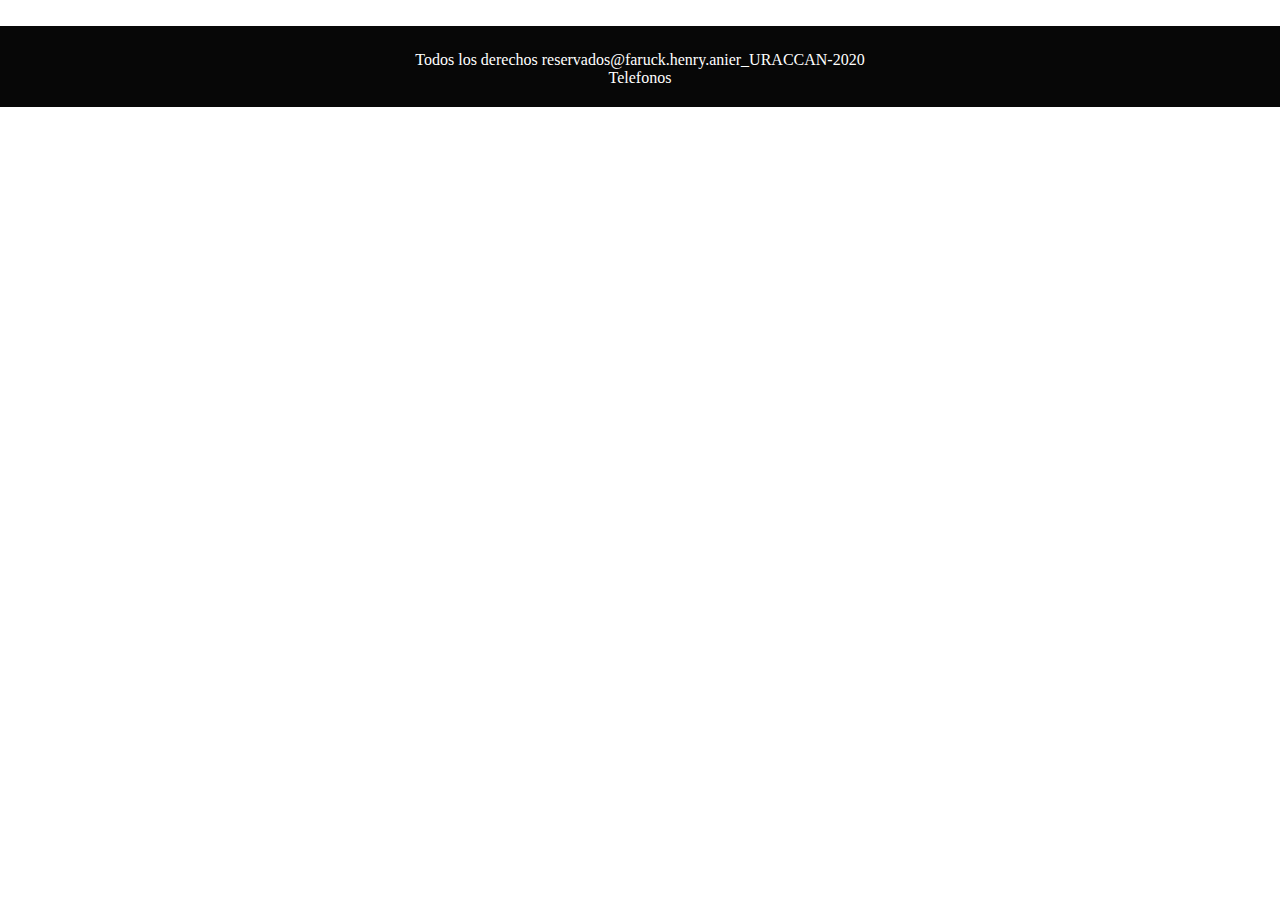
==== recursos/información/bonanza.html @ 763ae00b "Redireccionamiento de las paginas y agregado de footer a las páginas de destinos" ====
<!DOCTYPE html>
<html lang="en">
<head>
    <meta charset="UTF-8">
    <meta name="viewport" content="width=device-width, initial-scale=1.0">
    <title>Document</title>
    <link rel="stylesheet" href="../css/estilos.css">
</head>
<body>
    <footer id="footer">
        <label style="margin-top: 25px;display: inline-block;" for="">Todos los derechos reservados@faruck.henry.anier_URACCAN-2020</label>
        <div id="fin">
            <label for="">Telefonos</label>
        </div>
    </footer>
</body>
</html>
---- recursos/css/estilos.css ----
*{
    margin: 0;
    padding: 0;
}
#inicio{
    margin-bottom: 120PX;
    width: 100%;
}
#header{
    width: 100%;
    height: 210px;
    background-image: url("../img/TURISM.png");
    background-size: cover;
    background-repeat: no-repeat;
    color: white;
    text-align: center; 
    display: inline-block;
}
#artc{
    border-right: solid gray;
    border-width: 1px;
    width: 70%;
    height: auto;
    display: inline-block;
    margin-left: 11.5px;
    margin-top: -90px;
}
#haveit{
    width: 100%;
    display: inline-block;
   margin: 20px;
}
#asid{
    width: 28.5%;
    height: auto;
    display: inline-block;  
    margin-top: -90px;  
}
#lbl{
    display: inline-block; 
    margin-top: 110px;
    font-size: 45px;
    color:white;
    margin-left: 250px;
}
#menu{
    width: 100%;
    background-color: rgb(0, 102, 128);
    display: inline-block;

}
#a1{
    color: white;
    text-decoration: none;
    float: left;
    margin-top:1.3px;
    background-color: rgb(0, 102, 128);
    width: 10%;
    padding: 1%;
    text-align: center;
}
#a1:hover{
    background-color: teal;
}
#img{
    width: 3%;
    float:right;
    margin-top: 2px;
}
#img1{
    width:4%;
    float:right;
    margin-top: 2px;
    margin-left: -7.5px;
    height: 10%;
}
#img2{
    width:3%;
    float:right;
    height: 10%;
}
/* main tarjetas*/

#contenedor{
    width: 90%;
    text-align: center;
    margin-left: 4.5%;
    color: rgb(99, 93, 93);
}
#tarjeta1{
    background-color: white;

    width:390px;
    height:530px;
    border-radius: 1px;
    text-align: center;
    font-size: 25px;
    float: left;
    border-style: solid;
    border-width: 2px;
    border-bottom-left-radius: 0px;
    border-bottom-right-radius: 0px;
    border-color: rgb(18, 121, 18);
    margin-right: 10px;
}
#pie1{
    width: 100%;
    height: 5%;
    background-color:rgb(18, 121, 18);
    margin-top: 7.5%;
}
#tarjeta2{
    background-color: white;

    width:390px;
    height:530px;
    border-radius: 1px;
    text-align: center;
    font-size: 25px;
    display: inline-block;
    border-style: solid;
    border-bottom-left-radius: 0px;
    border-bottom-right-radius: 0px;
    border-color: rgb(240, 184, 3);
    border-width:2px;
    margin-left: 50px;
}

#pie2{
    width: 100%;
    background-color: rgb(240, 184, 3);
    height: 5%;
    margin-top: 7%;
}
#tarjeta3{
    background-color: white;
    width:390px;
    height:530px;
    border-radius: 1px;
    text-align: center;
    font-size: 25px;
    float: left;
    border-style: solid;
    border-width: 2px;
    border-bottom-left-radius: 0px;
    border-bottom-right-radius: 0px;
    border-color: rgb(8, 108, 155);
    margin-left: 46px;
}
#pie3{
    width: 100%;
    background-color: rgb(8, 108, 155);
    height: 5%;
    margin-top: 7.5%;
}
#lin1{
    width: 80%;
    border-style:dashed;
    border-width: 1px;
    display: inline-block;
    margin-top: 30px;
    color: rgb(18, 121, 18);
}
#inp1{
    width: 60%;
    height: 7%;
    margin-top: 15px;
    background-color: rgb(18, 121, 18);
    border-style: none;
    color: white;
}
#inp1:hover{
    background-color: rgb(37, 192, 37);
}
#lin2{
    width: 80%;
    border-style:dashed;
    border-width: 1px;
    display: inline-block;
    margin-top: 30px;
    color: rgb(240, 184, 3);
}
#inp2{
    width: 60%;
    height: 7%;
    margin-top: 15px;
    background-color: rgb(240, 184, 3);
    border-style: none;
    color: white;
}
#inp2:hover{
    background-color: rgb(231, 189, 52);
}
#lin3{
    width: 80%;
    border-style:dashed;
    border-width: 1px;
    display: inline-block;
    margin-top: 30px;
    color: rgb(8, 108, 155);
}
#inp3{
    width: 60%;
    height: 7%;
    margin-top: 15px;
    background-color: rgb(8, 108, 155);
    border-style: none;
    color: white;
}
#inp3:hover{
    background-color: rgb(33, 141, 190);
}
#imag{
    width: 99%;
    height: 5%;
    margin-top: 1px;
    border-radius: 1px;
    border-bottom-left-radius: 0px;
    border-bottom-right-radius: 0px;
}
#imag1{
    width: 99%;
    height: 292px;
    margin-top: 1px;
    border-radius: 1px;
    border-bottom-left-radius: 0px;
    border-bottom-right-radius: 0px;
}
#imag:hover{
    opacity: 50%;
}
#imag1:hover{
    opacity: 50%;
}

/*footer*/
#footer{
    width: 100%;
    height: 81px;
    background-color: rgb(7, 7, 7);
    margin-top: 2%;
    color: white;
    text-align: center;
}
/*Diseño de formulario de sugerencias de usuarios*/
#suguest{
    width: 100%;
    display: inline-block;
    place-items: right;
}
#frm-sug{
    width: 95%;
    height: auto;
    border-style: solid;
    border-width: 1px;
    margin-top: 30px;
    margin-left: 10px;
    text-align: center;
    border-radius: 10px;
    display: inline-block;
}
#txt{
    width: 95%;
    margin: 10px;
    display: inline-block;
    height: 42px;
    font-size: 23px;
    color: rgb(92, 92, 91);
    border-radius: 5px;
    text-align: center;
}
#lbl-f{
    font-size: 15px;
    color: rgb(31, 31, 30);
    margin-top: 10px;
    display: inline-block;
}
#spn{
    color: rgb(187, 8, 8);
}
#txt-area{
    width: 95%;
    margin: 10px;
    display: inline-block;
    height: 190px;
    font-size: 23px;
    color: rgb(92, 92, 91);
    border-radius: 5px;
}
#sub{
    width: 20%;
    height: 40px;
    margin-bottom: 10px;
    background-color: rgb(3, 62, 70);
    color: white;
    font-size: 21px;
}
#gug-f{
    margin-left: 20px;
}
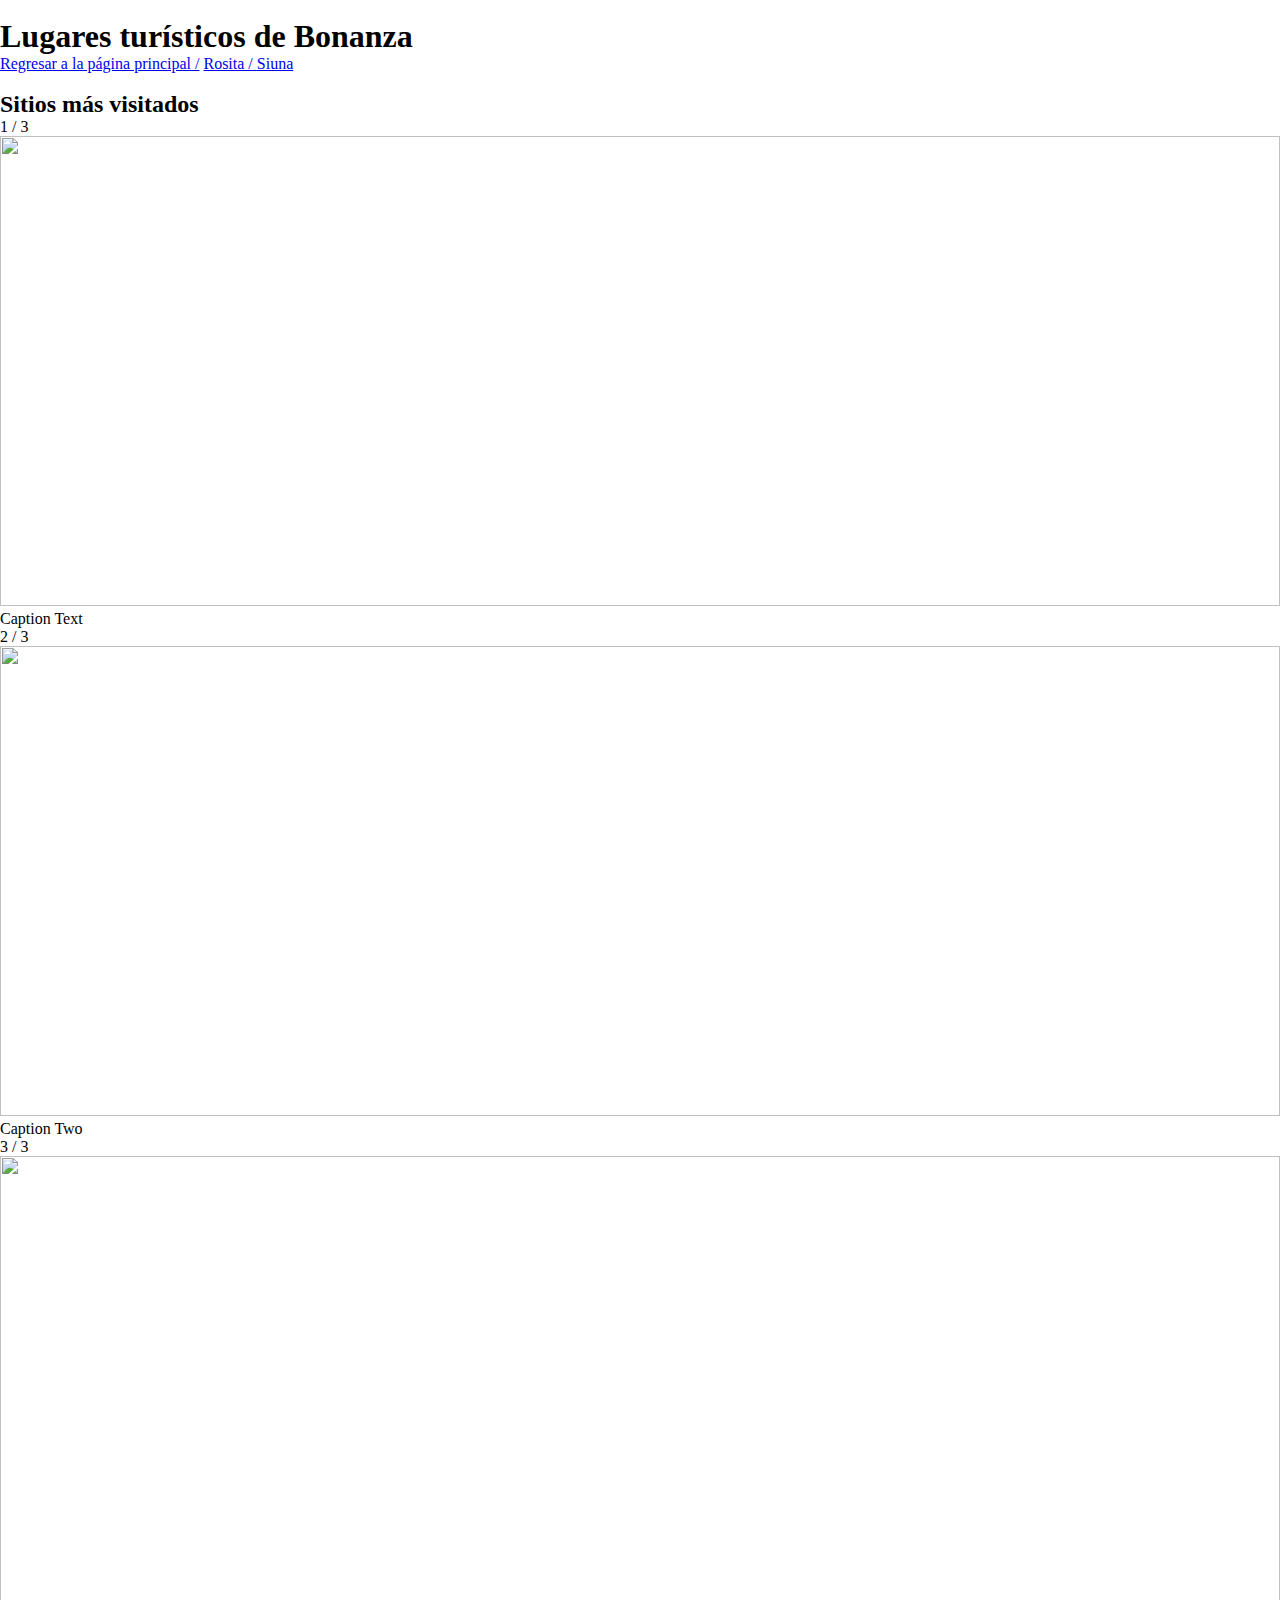
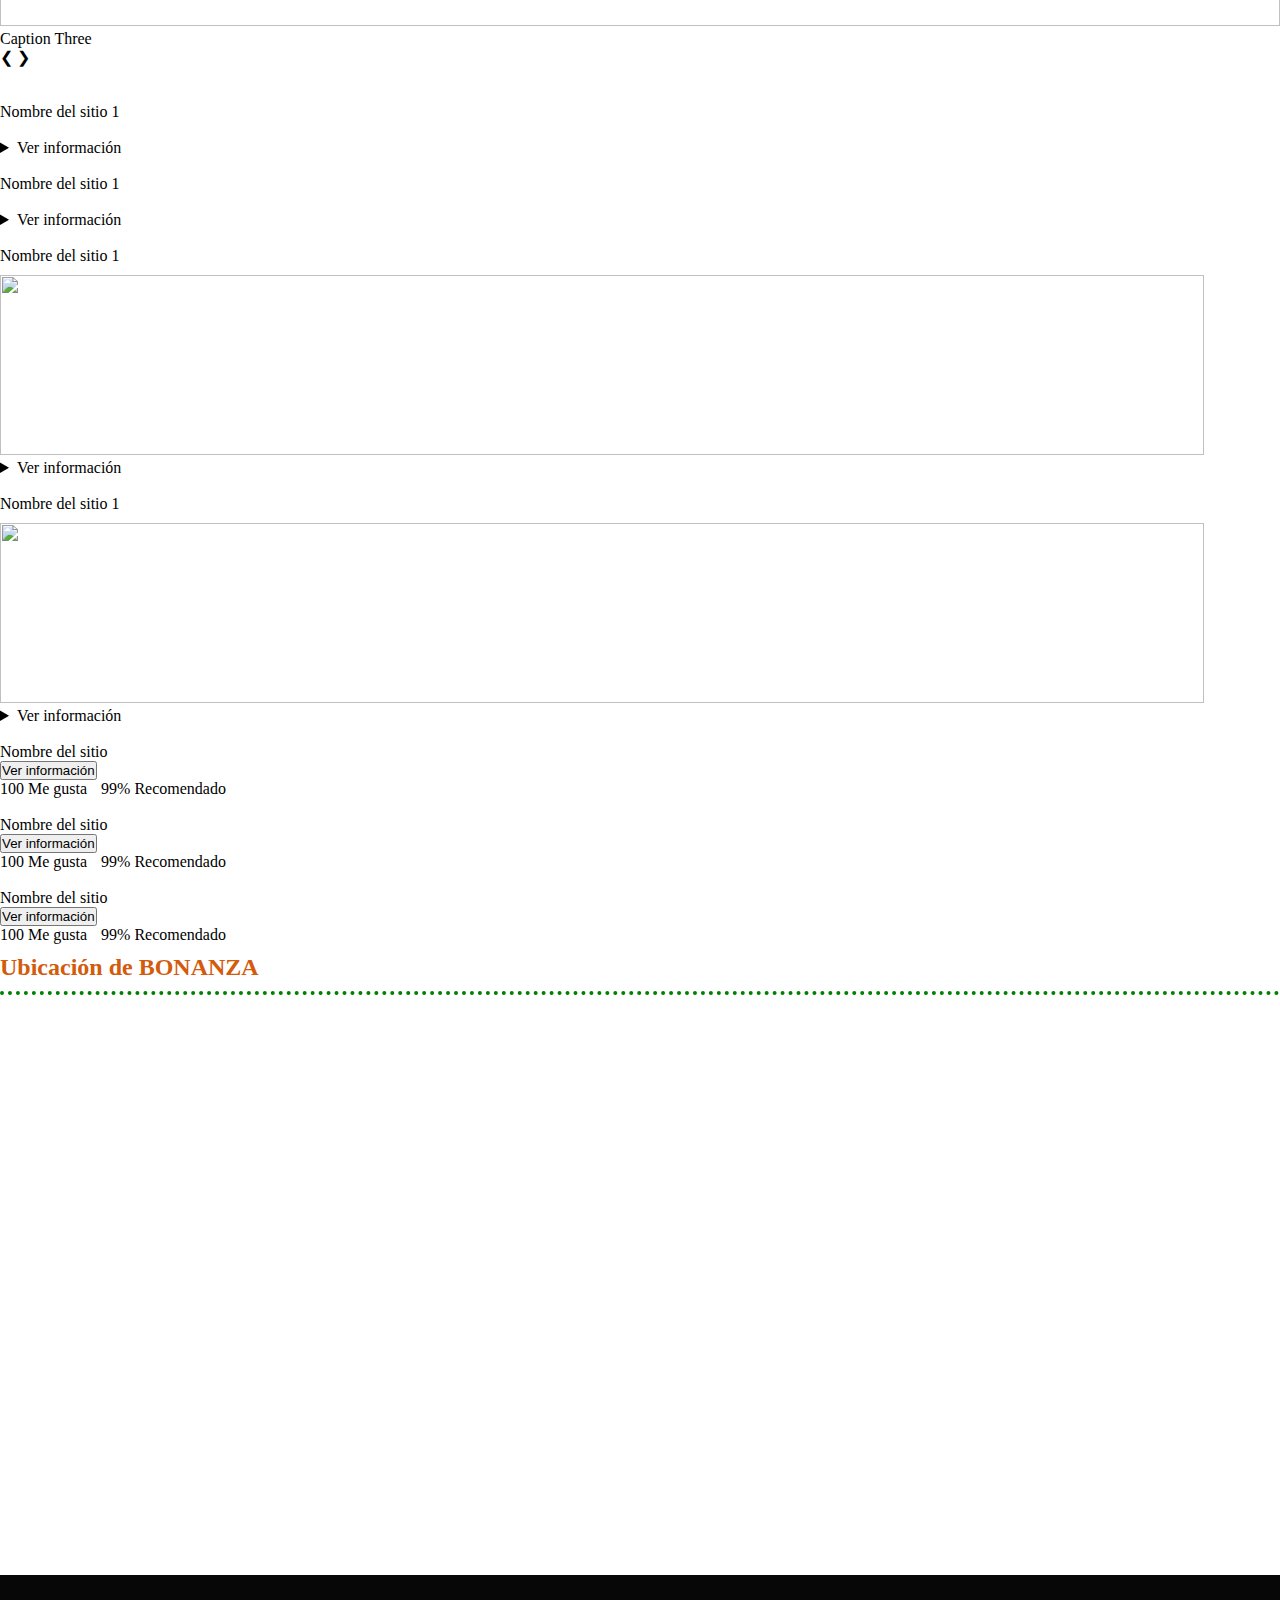
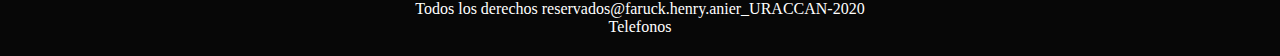
==== commit e68d997c: "Cambio de ruta de todas las imagenes porque no se mostraban" ====
--- a/recursos/información/bonanza.html
+++ b/recursos/información/bonanza.html
@@ -3,10 +3,195 @@
 <head>
     <meta charset="UTF-8">
     <meta name="viewport" content="width=device-width, initial-scale=1.0">
-    <title>Document</title>
+    <title>BONANZA</title>
     <link rel="stylesheet" href="../css/estilos.css">
+    <link rel="short cut icon" href="../img/IMG_20200926_163052.png">
 </head>
 <body>
+
+    <header id="header-1"><br>
+        <h1 id="h1-1">Lugares turísticos de Bonanza</h1>
+        <a href="../../index.html" id="lnk-1">Regresar a la página principal /</a>
+        <a href="rosita.html" id="lnk-1">Rosita / </a>
+        <a href="siuna.html" id="lnk-1">Siuna</a> 
+    </header>
+
+    <article id="artcle">
+        <main>
+            <br>
+            <h2 id="h2-1">Sitios más visitados</h2>
+            <div class="slideshow-container">
+
+                <div class="mySlides fade">
+                  <div class="numbertext">1 / 3</div>
+                  <img src="../img/siuna-src/1.jpg" style="width:100%" height="470px">
+                  <div class="text">Caption Text</div>
+                </div>
+                
+                <div class="mySlides fade">
+                  <div class="numbertext">2 / 3</div>
+                  <img src="../img/siuna-src/2.jpg" style="width:100%" height="470px">  
+                  <div class="text">Caption Two</div>
+                </div>
+                
+                <div class="mySlides fade">
+                  <div class="numbertext">3 / 3</div>
+                  <img src="../img/siuna-src/3.jpg" style="width:100%" height="470px">
+                  <div class="text">Caption Three</div>
+                </div>
+                
+                <a class="prev" onclick="plusSlides(-1)">&#10094;</a>
+                <a class="next" onclick="plusSlides(1)">&#10095;</a>
+                
+                </div>
+                <br>
+                
+                <div id="btns-ss">
+                  <span class="dot" onclick="currentSlide(1)"></span> 
+                  <span class="dot" onclick="currentSlide(2)"></span> 
+                  <span class="dot" onclick="currentSlide(3)"></span> 
+                </div>
+
+
+                <div id="conten-2r">
+                    <div id="derecha">
+                        <div id="volante-1"><br>
+                            <label id="lbl-con" for="">Nombre del sitio 1</label><br>
+                            <img src="../img/siuna.jpg" alt="" id="imagen"> 
+                            <details id="det">
+                                <summary id="smmr">Ver información</summary>
+                                <h3 id="h3-ar">Descripción</h3><br>
+                                <a href="" style="display: inline-block;" id="s-ref">Ver galería de fotos de este lugar</a>
+                                <p id="p1-ar">Lorem ipsum dolor sit amet consectetur adipisicing elit. Mollitia, laboriosam alias consequuntur voluptatem, porro iusto consequatur ex nam vel sed reprehenderit quos soluta. Molestiae laborum necessitatibus doloremque aliquam illo repudiandae!</p>
+                                <h4 id="h4-ar">Actividades que puedes hacer</h4>
+                                <li>Divertirte con amigos y familiares</li>
+                                <li>Navegar en balsas sobre el río</li>
+                                <li>Nadar (Posas ondas)</li>
+                                <li>Pezca (limitado)</li>
+                                <li>Campar en la vega del río</li>
+                               <h4 id="h4-ar">Ubicación</h4>
+                                <p id="p1-ar">Lorem ipsum, dolor sit amet consectetur adipisicing elit. Incidunt voluptatibus facere ea totam tenetur nesciunt unde excepturi labore autem deleniti eum sunt accusantium magnam fugiat consectetur laborum vero, culpa quasi!</p>
+                                <iframe src="https://www.google.com/maps/embed?pb=!1m18!1m12!1m3!1d7752.681922851663!2d-84.85690707350228!3d13.697787685238952!2m3!1f0!2f0!3f0!3m2!1i1024!2i768!4f13.1!3m3!1m2!1s0x8f12b220bb4cf659%3A0xa99b53c039a4a23e!2sWani!5e0!3m2!1ses!2sni!4v1601752250113!5m2!1ses!2sni" width="100%" height="200PX" frameborder="0" style="border:0; border-top: dotted 4px green;" allowfullscreen="" aria-hidden="false" tabindex="0"></iframe>
+                                <div id="foot-tar">
+                                    <label style="color: white; display: inline-block;margin-left: 20px;margin-top: 20px;" for="">Me gusta</label>
+                                    <img src="../img/Facebook Like_48px.png" alt="">
+                                    <label for="" style="color: white; display: inline-block;margin-left: 20px;margin-top: 20px;"   >Recomendar</label>
+                                    <img src="../img/Handshake_48px.png" alt="">
+                                </div>
+                            </details> 
+                        </div>
+                        <div id="volante-1"><br>
+                            <label id="lbl-con" for="">Nombre del sitio 1</label><br>
+                            <img src="../img/siuna.jpg" alt="" id="imagen"> 
+                            <details id="det">
+                                <summary id="smmr">Ver información</summary>
+                                <h3 id="h3-ar">Descripción</h3><br>
+                                <a href="" style="display: inline-block;" id="s-ref">Ver galería de fotos de este lugar</a>
+                                <p id="p1-ar">Lorem ipsum dolor sit amet consectetur adipisicing elit. Mollitia, laboriosam alias consequuntur voluptatem, porro iusto consequatur ex nam vel sed reprehenderit quos soluta. Molestiae laborum necessitatibus doloremque aliquam illo repudiandae!</p>
+                                <h4 id="h4-ar">Actividades que puedes hacer</h4>
+                                <li>Divertirte con amigos y familiares</li>
+                                <li>Navegar en balsas sobre el río</li>
+                                <li>Nadar (Posas ondas)</li>
+                                <li>Pezca (limitado)</li>
+                                <li>Campar en la vega del río</li>
+                               <h4 id="h4-ar">Ubicación</h4>
+                                <p id="p1-ar">Lorem ipsum, dolor sit amet consectetur adipisicing elit. Incidunt voluptatibus facere ea totam tenetur nesciunt unde excepturi labore autem deleniti eum sunt accusantium magnam fugiat consectetur laborum vero, culpa quasi!</p>
+                                <iframe src="https://www.google.com/maps/embed?pb=!1m18!1m12!1m3!1d7752.681922851663!2d-84.85690707350228!3d13.697787685238952!2m3!1f0!2f0!3f0!3m2!1i1024!2i768!4f13.1!3m3!1m2!1s0x8f12b220bb4cf659%3A0xa99b53c039a4a23e!2sWani!5e0!3m2!1ses!2sni!4v1601752250113!5m2!1ses!2sni" width="100%" height="200PX" frameborder="0" style="border:0; border-top: dotted 4px green;" allowfullscreen="" aria-hidden="false" tabindex="0"></iframe>
+                                <div id="foot-tar">
+                                    <label style="color: white; display: inline-block;margin-left: 20px;margin-top: 20px;" for="">Me gusta</label>
+                                    <img src="../img/Facebook Like_48px.png" alt="">
+                                    <label for="" style="color: white; display: inline-block;margin-left: 20px;margin-top: 20px;"   >Recomendar</label>
+                                    <img src="../img/Handshake_48px.png" alt="">
+                                </div>
+                            </details> 
+                        </div>
+                    </div>
+                    <div id="izq">
+                        <div id="volante-2"><br>
+                            <label id="lbl-con" for="">Nombre del sitio 1</label><br>
+                            <img src="../img/ROSITA.jpg" alt="" id="imagen"  width="97%" height="180px" style="margin-top: 10px;"> 
+                            <details id="det">
+                                <summary id="smmr">Ver información</summary>
+                               <h3 id="h3-ar">Descripción</h3><br>
+                               <a href="" style="display: inline-block;" id="s-ref">Ver galería de fotos de este lugar</a>
+                               <p id="p1-ar">Lorem ipsum dolor sit amet consectetur adipisicing elit. Mollitia, laboriosam alias consequuntur voluptatem, porro iusto consequatur ex nam vel sed reprehenderit quos soluta. Molestiae laborum necessitatibus doloremque aliquam illo repudiandae!</p>
+                                <h4 id="h4-ar">Actividades que puedes hacer</h4>
+                                <li>Divertirte con amigos y familiares</li>
+                                <li>Navegar en balsas sobre el río</li>
+                                <li>Nadar (Posas ondas)</li>
+                                <li>Pezca (limitado)</li>
+                                <li>Campar en la vega del río</li>
+                               <h4 id="h4-ar">Ubicación</h4>
+                                <p id="p1-ar">Lorem ipsum, dolor sit amet consectetur adipisicing elit. Incidunt voluptatibus facere ea totam tenetur nesciunt unde excepturi labore autem deleniti eum sunt accusantium magnam fugiat consectetur laborum vero, culpa quasi!</p>
+                                <iframe src="https://www.google.com/maps/embed?pb=!1m18!1m12!1m3!1d7752.681922851663!2d-84.85690707350228!3d13.697787685238952!2m3!1f0!2f0!3f0!3m2!1i1024!2i768!4f13.1!3m3!1m2!1s0x8f12b220bb4cf659%3A0xa99b53c039a4a23e!2sWani!5e0!3m2!1ses!2sni!4v1601752250113!5m2!1ses!2sni" width="100%" height="200PX" frameborder="0" style="border:0;border-top: dotted 4px green;" allowfullscreen="" aria-hidden="false" tabindex="0"></iframe>
+                                <div id="foot-tar">
+                                    <label style="color: white; display: inline-block;margin-left: 20px;margin-top: 20px;" for="">Me gusta</label>
+                                    <img src="../img/Facebook Like_48px.png" alt="">
+                                    <label for="" style="color: white; display: inline-block;margin-left: 20px;margin-top: 20px;">Recomendar</label>
+                                    <img src="../img/Handshake_48px.png" alt="">
+                                </div>
+                            </details> 
+                        </div>
+                        <div id="volante-2"><br>
+                            <label id="lbl-con" for="">Nombre del sitio 1</label><br>
+                            <img src="../img/ROSITA.jpg" alt="" id="imagen"  width="97%" height="180px" style="margin-top: 10px;"> 
+                            <details id="det">
+                                <summary id="smmr">Ver información</summary>
+                               <h3 id="h3-ar">Descripción</h3><br>
+                               <a href="" style="display: inline-block;" id="s-ref">Ver galería de fotos de este lugar</a>
+                               <p id="p1-ar">Lorem ipsum dolor sit amet consectetur adipisicing elit. Mollitia, laboriosam alias consequuntur voluptatem, porro iusto consequatur ex nam vel sed reprehenderit quos soluta. Molestiae laborum necessitatibus doloremque aliquam illo repudiandae!</p>
+                                <h4 id="h4-ar">Actividades que puedes hacer</h4>
+                                <li>Divertirte con amigos y familiares</li>
+                                <li>Navegar en balsas sobre el río</li>
+                                <li>Nadar (Posas ondas)</li>
+                                <li>Pezca (limitado)</li>
+                                <li>Campar en la vega del río</li>
+                               <h4 id="h4-ar">Ubicación</h4>
+                                <p id="p1-ar">Lorem ipsum, dolor sit amet consectetur adipisicing elit. Incidunt voluptatibus facere ea totam tenetur nesciunt unde excepturi labore autem deleniti eum sunt accusantium magnam fugiat consectetur laborum vero, culpa quasi!</p>
+                                <iframe src="https://www.google.com/maps/embed?pb=!1m18!1m12!1m3!1d7752.681922851663!2d-84.85690707350228!3d13.697787685238952!2m3!1f0!2f0!3f0!3m2!1i1024!2i768!4f13.1!3m3!1m2!1s0x8f12b220bb4cf659%3A0xa99b53c039a4a23e!2sWani!5e0!3m2!1ses!2sni!4v1601752250113!5m2!1ses!2sni" width="100%" height="200PX" frameborder="0" style="border:0;border-top: dotted 4px green;" allowfullscreen="" aria-hidden="false" tabindex="0"></iframe>
+                                <div id="foot-tar">
+                                    <label style="color: white; display: inline-block;margin-left: 20px;margin-top: 20px;" for="">Me gusta</label>
+                                    <img src="../img/Facebook Like_48px.png" alt="">
+                                    <label for="" style="color: white; display: inline-block;margin-left: 20px;margin-top: 20px;">Recomendar</label>
+                                    <img src="../img/Handshake_48px.png" alt="">
+                                </div>
+                            </details> 
+                        </div>
+                    </div>
+                 </div>
+        </main>
+    </article>
+
+    <aside id="aside-mn">
+        
+            <div id="volante"><br>
+                <label id="lbl-con" for="">Nombre del sitio</label><br>
+                <input type="submit" id="inf" value="Ver información"><br>
+                <div id="dv">
+                    <label id="lk" for="" style="margin-right: 10px;">100 Me gusta</label>
+                    <label  id="rec" for="" style="margin-right: 30px;">99% Recomendado</label>
+                </div>   
+            </div>
+            <div id="volante"><br>
+                <label id="lbl-con" for="">Nombre del sitio</label><br>
+                <input type="submit" id="inf" value="Ver información"><br>
+                <div id="dv">
+                    <label id="lk" for="" style="margin-right: 10px;">100 Me gusta</label>
+                    <label  id="rec" for="" style="margin-right: 30px;">99% Recomendado</label>
+                </div>
+            </div>
+            <div id="volante"><br>
+                <label id="lbl-con" for="">Nombre del sitio</label><br>
+                <input type="submit" id="inf" value="Ver información"><br>
+                <div id="dv">
+                    <label id="lk" style="margin-right: 10px;" for="">100 Me gusta</label>
+                    <label  id="rec"  style="margin-right: 30px;" for="">99% Recomendado</label>
+                </div>
+            </div>
+            <h2 style="margin-top: 10px;margin-bottom: 10px;color: rgb(211, 91, 12);">Ubicación de BONANZA</h2>
+            <iframe src="https://www.google.com/maps/embed?pb=!1m18!1m12!1m3!1d7752.681922851663!2d-84.85690707350228!3d13.697787685238952!2m3!1f0!2f0!3f0!3m2!1i1024!2i768!4f13.1!3m3!1m2!1s0x8f12b220bb4cf659%3A0xa99b53c039a4a23e!2sWani!5e0!3m2!1ses!2sni!4v1601752250113!5m2!1ses!2sni" width="100%" height="550PX" frameborder="0" style="border:0; border-top: dotted 4px green;" allowfullscreen="" aria-hidden="false" tabindex="0"></iframe>
+    </aside>
+
     <footer id="footer">
         <label style="margin-top: 25px;display: inline-block;" for="">Todos los derechos reservados@faruck.henry.anier_URACCAN-2020</label>
         <div id="fin">
@@ -14,4 +199,5 @@
         </div>
     </footer>
 </body>
-</html>+</html>
+<script src="../js/main.js"></script>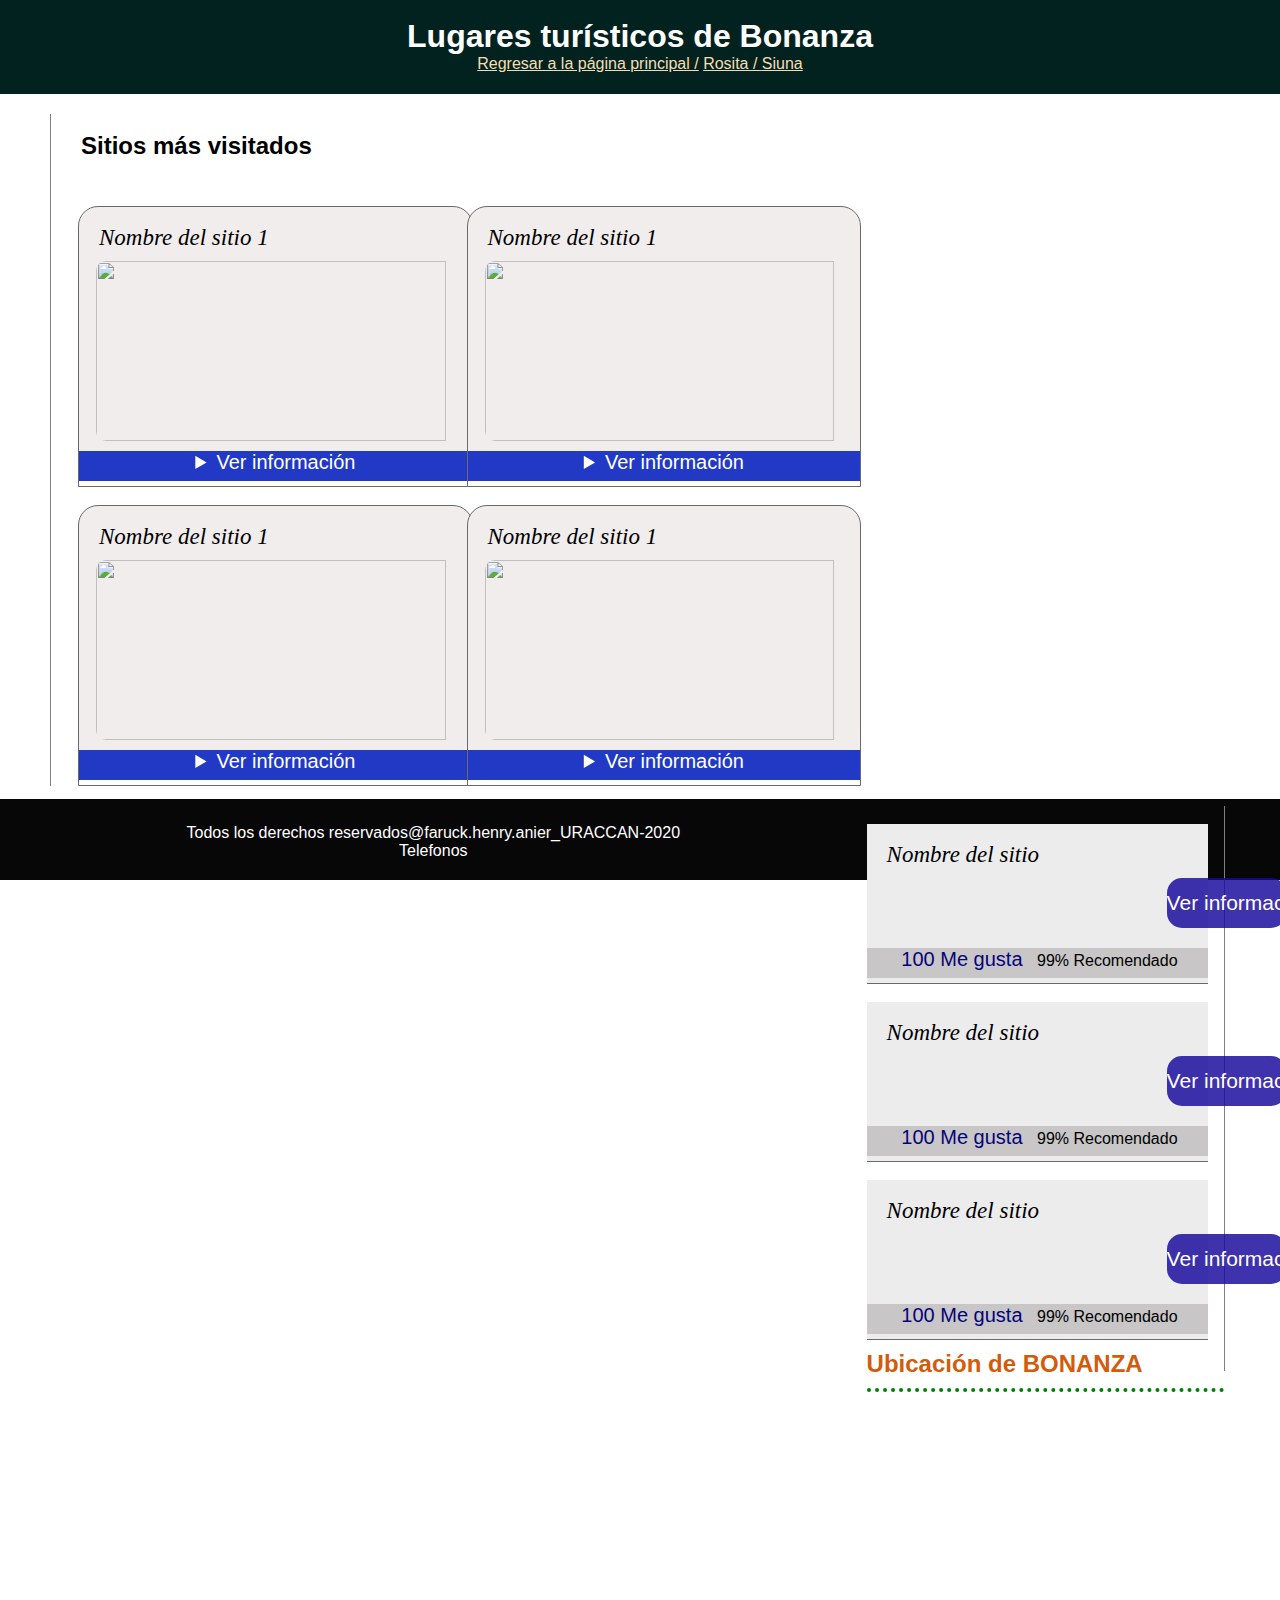
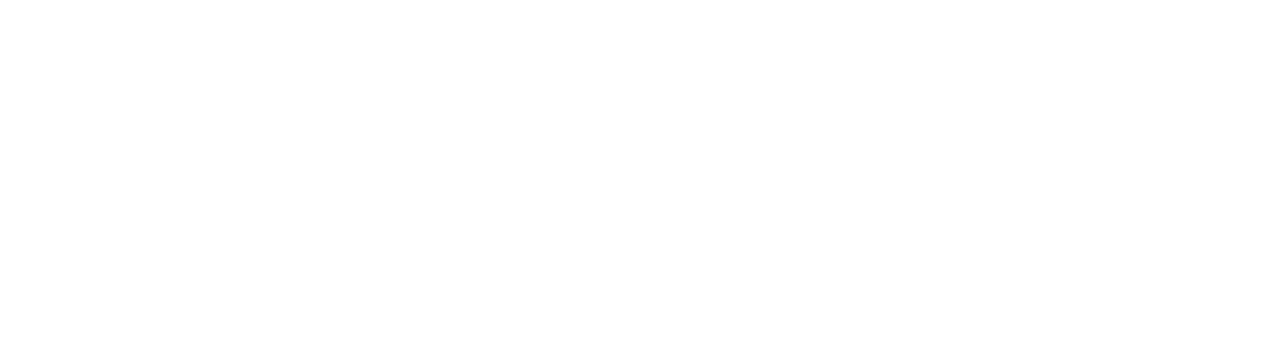
==== commit e7ecc1ce: "Aplicación de efecto al encabezado del index y modificación de rutas de las imagenes de las otras pá" ====
--- a/recursos/información/bonanza.html
+++ b/recursos/información/bonanza.html
@@ -45,12 +45,6 @@
                 
                 </div>
                 <br>
-                
-                <div id="btns-ss">
-                  <span class="dot" onclick="currentSlide(1)"></span> 
-                  <span class="dot" onclick="currentSlide(2)"></span> 
-                  <span class="dot" onclick="currentSlide(3)"></span> 
-                </div>
 
 
                 <div id="conten-2r">
--- a/recursos/css/estilos.css
+++ b/recursos/css/estilos.css
@@ -28,7 +28,7 @@
 #haveit{
     width: 100%;
     display: inline-block;
-   margin: 20px;
+     margin: 20px;
 }
 #asid{
     width: 28.5%;
@@ -130,7 +130,7 @@
     width: 100%;
     background-color: rgb(240, 184, 3);
     height: 5%;
-    margin-top: 7%;
+    margin-top: 6.4%;
 }
 #tarjeta3{
     background-color: white;
@@ -228,9 +228,11 @@
 }
 #imag:hover{
     opacity: 50%;
+
 }
 #imag1:hover{
     opacity: 50%;
+    
 }
 
 /*footer*/
@@ -238,7 +240,7 @@
     width: 100%;
     height: 81px;
     background-color: rgb(7, 7, 7);
-    margin-top: 2%;
+    margin-top: 1%;
     color: white;
     text-align: center;
 }
@@ -297,4 +299,345 @@
 }
 #gug-f{
     margin-left: 20px;
-}+}
+/*Diseño de los sitios por Municipio*/
+/*Slaider*/
+* {box-sizing: border-box}
+body {font-family: Verdana, sans-serif; margin:0}
+.mySlides {display: none}
+img {vertical-align: middle;}
+
+/* Slideshow container */
+.slideshow-container {
+  width: 95%;
+  position: relative;
+  margin: auto;
+  margin-left: 29px;
+  margin-top: 10px;
+}
+
+/* Next & previous buttons */
+.prev, .next {
+  cursor: pointer;
+  position: absolute;
+  top: 50%;
+  width: auto;
+  padding: 16px;
+  margin-top: -22px;
+  color: white;
+  font-weight: bold;
+  font-size: 18px;
+  transition: 0.6s ease;
+  border-radius: 0 3px 3px 0;
+  user-select: none;
+}
+
+/* Position the "next button" to the right */
+.next {
+  right: 0;
+  border-radius: 3px 0 0 3px;
+}
+
+/* On hover, add a black background color with a little bit see-through */
+.prev:hover, .next:hover {
+  background-color: rgba(0,0,0,0.8);
+}
+
+/* Caption text */
+.text {
+  color: #f2f2f2;
+  font-size: 15px;
+  padding: 8px 12px;
+  position: absolute;
+  bottom: 8px;
+  width: 100%;
+  text-align: center;
+}
+
+/* Number text (1/3 etc) */
+.numbertext {
+  color: #f2f2f2;
+  font-size: 12px;
+  padding: 8px 12px;
+  position: absolute;
+  top: 0;
+}
+
+/* The dots/bullets/indicators */
+.dot {
+  cursor: pointer;
+  display: inline-block;
+  transition: background-color 0.6s ease;
+  width: 35%;
+  height: 50px;
+  border-style: none;
+  background-color: rgba(22, 7, 156, 0.829);
+    margin-right: 200PX;
+  color: white;
+  font-size: 21px;
+  margin-top: 10px;
+  border-radius: 15px;
+}
+
+.active, .dot:hover {
+  background-color: #717171;
+}
+
+/* Fading animation */
+.fade {
+  -webkit-animation-name: fade;
+  -webkit-animation-duration: 1.5s;
+  animation-name: fade;
+  animation-duration: 1.5s;
+}
+
+@-webkit-keyframes fade {
+  from {opacity: .4} 
+  to {opacity: 1}
+}
+
+@keyframes fade {
+  from {opacity: .4} 
+  to {opacity: 1}
+}
+
+/* On smaller screens, decrease text size */
+@media only screen and (max-width: 300px) {
+  .prev, .next,.text {font-size: 11px}
+}
+
+/*Disseño header de municipios*/
+#header-1{
+    width: 100%;
+    height: 94px;
+    background-color: rgb(2, 34, 31);
+    color: white;
+    text-align: center;
+}
+#lnk-1{
+    color: wheat;
+}
+#lnk-1:hover{
+    color: rgb(156, 187, 20);
+}
+#artcle{
+    width: 65%;
+    margin-left: 50px;
+    border-left: solid 1px gray;
+    display: inline-block;
+    margin-top: 20px;
+}
+#h2-1{
+    margin-left: 30px;
+}
+#aside-mn{
+    width:28%;
+    height: 565px;
+    border-right: solid 1px gray;
+    display: inline-block;
+    margin-right: 55px;
+    margin-top: 20px;
+    float: right;
+}
+#volante{
+    width: 95.4%;
+    height: 160px;
+    background-color: rgb(236, 236, 236);
+    margin-top: 18px;
+    border-bottom: solid 1px dimgray;
+    margin-right: 15px;
+}
+#lbl-con{
+    font-size: 23px;
+    font-family: Cambria, Cochin, Georgia, Times, 'Times New Roman', serif;
+    font-style: italic;
+    margin-left: 20px;
+    margin-bottom: 10px;
+}
+#inf{
+    width: 35%;
+    height: 50px;
+    border-style: none;
+    background-color: rgba(22, 7, 156, 0.829);
+    margin-left: 300px;
+    color: white;
+    font-size: 21px;
+    margin-top: 10px;
+    border-radius: 15px;
+}
+#dv{
+    width: 100%;
+    background-color: rgba(173, 168, 168, 0.568);
+    text-align: right;
+    margin-top: 20px;
+    height: 30px;
+}
+#lk{
+    font-size: 20px;
+    color: rgb(4, 4, 122);
+    margin-right: 5px;
+    display: inline-block;
+}
+#rc{
+    font-size: 218px;
+    margin-right: 5px;
+    display: inline-block;
+}
+#tr2{
+    margin-top: 20px;
+    width: 94.5%;
+    height: auto;
+    margin-left: 50px;
+    margin-right: auto;
+    margin-bottom: 1px;
+    border-style: dashed;
+    border-left: none;
+    border-right: none;
+}
+#conten-2r{
+    margin-left: auto;
+    margin-right: auto;
+    width: 100%;
+    height: auto;
+}
+
+#derecha{
+    width: 50%;
+    float: left;
+    height: auto;
+}
+#izq{
+    width: 50%;
+    float: right;
+    height: auto;
+}
+#volante-1{
+    width: 95%;
+    height: auto;
+    background-color: rgb(241, 237, 237);
+    margin-top: 18px;
+    margin-left: 27px;
+    border-top-left-radius: 20px;
+    border-top-right-radius: 20px;
+    border: solid 1px dimgray;
+}
+#volante-2{
+    width: 95%;
+    height: auto;
+    background-color: rgb(241, 237, 237);
+    margin-top: 18px;
+    border: solid 1px dimgray;
+    margin-right:25px;
+    display: inline-block;
+    border-top-left-radius: 20px;
+    border-top-right-radius: 20px;
+}
+#det{
+    background-color: white;
+}
+#smmr{
+    margin-bottom: 5px;
+    width: 100%;
+    height: 30px;
+    background-color: rgb(33, 57, 196);
+    color: rgb(255, 255, 255);
+    text-align: center;
+    font-size: 20px;
+}
+#imagen{
+    margin-left: 17px;
+    margin-bottom: 10px;
+    margin-top: 10px;
+    width:94.4%;
+    height:180px;
+    display: inline-block;
+    border-radius: 10px;
+}
+#h3-ar{
+    margin-bottom: 10px;
+    display: inline-block;
+    margin-left: 5px;
+}
+#h4-ar{
+    margin-bottom: 10px;
+    display: inline-block;
+    margin-left: 5px;
+}
+#p1-ar{
+    margin-left: 30px;
+}
+li{
+    margin-left: 30px;
+}
+#foot-tar{
+    width: 100%;
+    background-color: rgb(33, 57, 196);
+    text-align: right;
+}
+#s-ref{
+    margin-left: 30px;
+    margin-bottom: 15px;
+    color: rgb(6, 170, 6);
+    font-size: 21px;
+}
+/*GALERIA*/
+#art-cl{
+    margin: 30px;
+}
+#inicio-nv{
+    width: 100%;
+    height: 50px;
+    background-color: tomato;
+    display: inline-block;
+}
+#main-gal{
+    width: 100%;
+    background-color: teal;
+    height: auto;
+    border-style: solid 1px gray;
+    border: solid 1px black;
+}
+#imgn{
+    width: 24%;
+    margin-left: 11px;
+    height: 250px;
+    margin-top: 10px;
+    margin-bottom: 10px;
+}
+
+/**/
+.pata{
+    width: 80%;
+    height: 90px;
+    border-top: rgb(160, 159, 159) solid 1px;
+    border-bottom: rgb(160, 159, 159) solid 1px;
+    margin-left: auto;
+    margin-right: auto;   
+}
+th{
+    display: inline-block;
+    margin: 30px;
+}
+#lnj{
+    margin-left: 200px;
+    display: inline-block;
+    font-size: 20px;
+    margin-bottom: 10px;
+}
+/**/
+#lbl{
+    animation-duration: 5s;
+    animation-name: slidein;
+    animation-iteration-count: infinite;
+}
+@keyframes slidein {
+    from {
+      margin-left: 100%;
+      width: 300%
+    }
+  
+    to {
+      margin-left: 0%;
+      width: 100%;
+    }
+  }